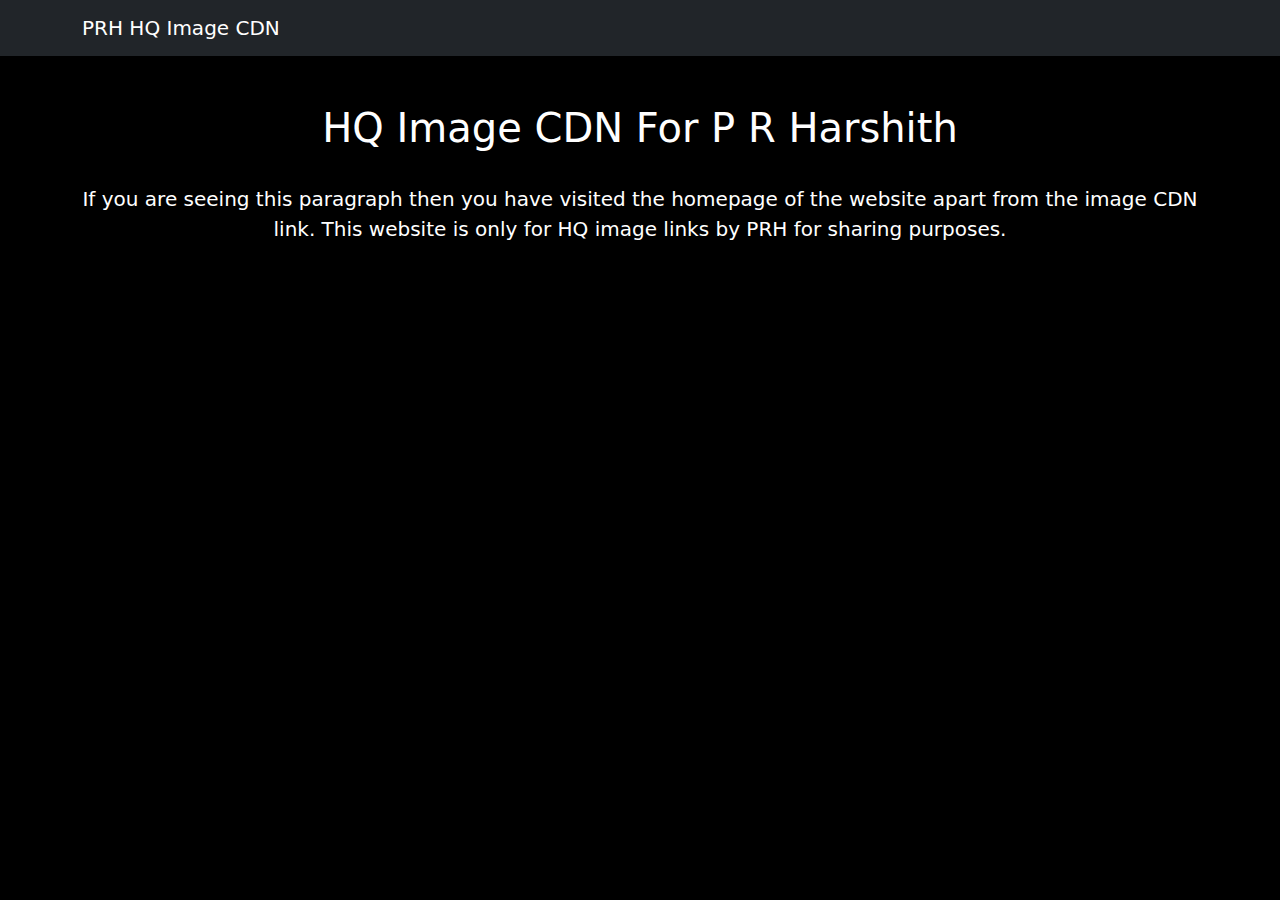
==== index.html @ 56460968 "Add files via upload" ====
<html lang="en">
    <head>
        <meta charset="utf-8" />
        <meta name="viewport" content="width=device-width, initial-scale=1, shrink-to-fit=no" />
        <meta name="description" content="This website provides links to high quality images for various websites by P R HARSHITH" />
        <meta name="author" content="P R HARSHITH" />
        <title>PRH HQ Image CDN Website</title>
        <!-- Favicon-->
        <link rel="icon" type="image/x-icon" href="assets/favicon.ico" />
        <!-- Core theme CSS (includes Bootstrap)-->
        <link href="css/styles.css" rel="stylesheet" />
    </head>
    
    <body>
        <!-- Responsive navbar-->
        <nav class="navbar navbar-expand-lg navbar-dark bg-dark">
            <div class="container">
                <a class="navbar-brand" href="index.html">PRH HQ Image CDN</a>
                <!--<button class="navbar-toggler" type="button" data-bs-toggle="collapse" data-bs-target="#navbarSupportedContent" aria-controls="navbarSupportedContent" aria-expanded="false" aria-label="Toggle navigation"><span class="navbar-toggler-icon"></span></button>-->
                <div class="collapse navbar-collapse" id="navbarSupportedContent">
                    <!--<ul class="navbar-nav ms-auto mb-2 mb-lg-0">
                        <li class="nav-item"><a class="nav-link active" aria-current="page" href="#">Home</a></li>
                        <li class="nav-item"><a class="nav-link" href="#">Link</a></li>
                        <li class="nav-item dropdown">
                            <a class="nav-link dropdown-toggle" id="navbarDropdown" href="#" role="button" data-bs-toggle="dropdown" aria-expanded="false">Dropdown</a>
                            <ul class="dropdown-menu dropdown-menu-end" aria-labelledby="navbarDropdown">
                                <li><a class="dropdown-item" href="#">Action</a></li>
                                <li><a class="dropdown-item" href="#">Another action</a></li>
                                <li><hr class="dropdown-divider" /></li>
                                <li><a class="dropdown-item" href="#">Something else here</a></li>
                            </ul>
                        </li>
                    </ul>-->
                </div>
            </div>
        </nav>
        <!-- Page content-->
        <div class="container">
            <div class="text-center mt-5">
                <h1>HQ Image CDN For P R Harshith</h1><br>
                <p class="lead">If you are seeing this paragraph then you have visited the homepage of the website apart from the image CDN link. This website is only for
                HQ image links by PRH for sharing purposes.</p>
                <!--<p></p>-->
            </div>
        </div>
        <!-- Bootstrap core JS-->
        <!--<script src="https://cdn.jsdelivr.net/npm/bootstrap@5.2.3/dist/js/bootstrap.bundle.min.js"></script>-->
        <!-- Core theme JS-->
        <!--<script src="js/scripts.js"></script>-->

    </body>
</html>
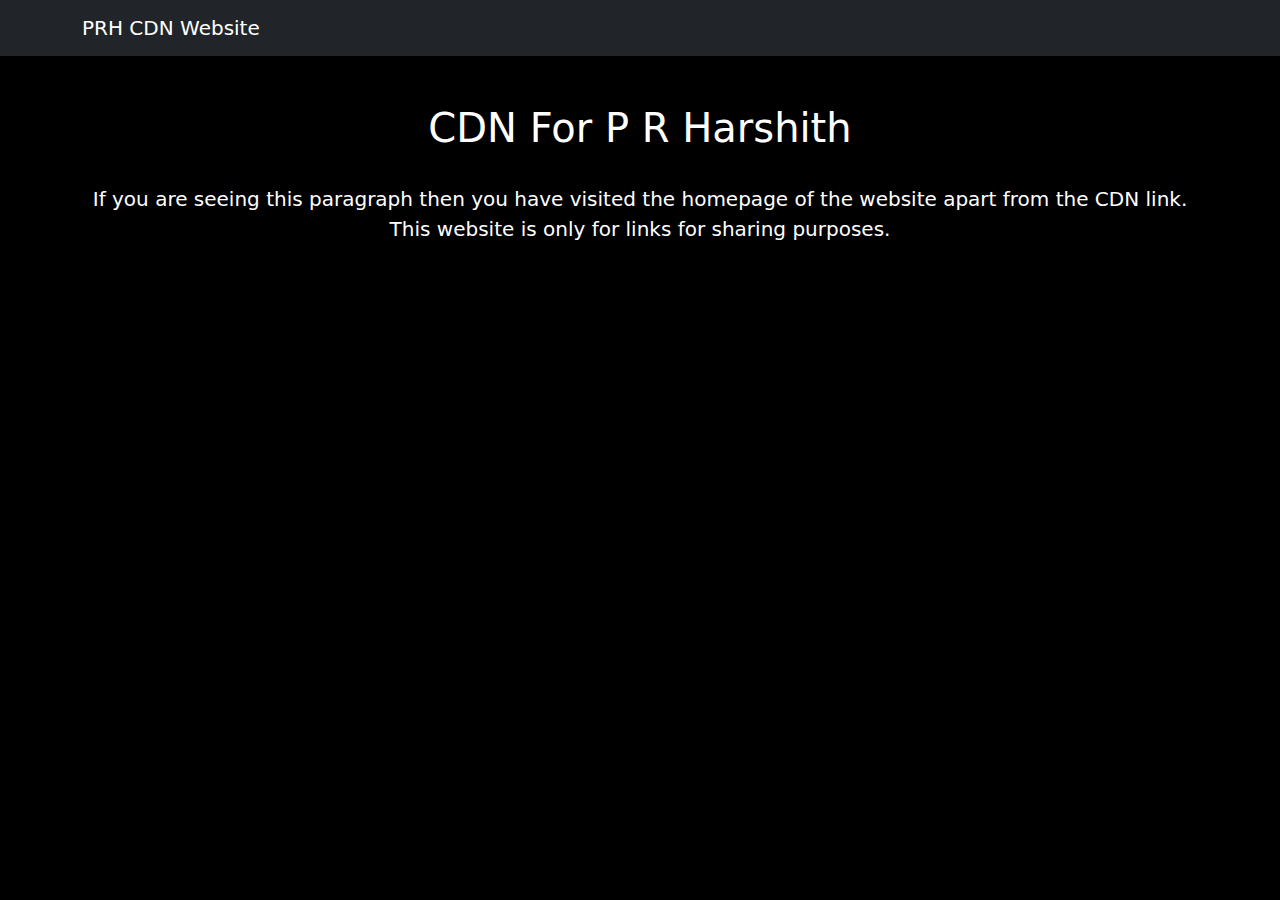
==== commit ed6e7e96: "small web update" ====
--- a/index.html
+++ b/index.html
@@ -4,49 +4,29 @@
         <meta name="viewport" content="width=device-width, initial-scale=1, shrink-to-fit=no" />
         <meta name="description" content="This website provides links to high quality images for various websites by P R HARSHITH" />
         <meta name="author" content="P R HARSHITH" />
-        <title>PRH HQ Image CDN Website</title>
-        <!-- Favicon-->
+        <title>PRH CDN Website</title>
+
         <link rel="icon" type="image/x-icon" href="assets/favicon.ico" />
-        <!-- Core theme CSS (includes Bootstrap)-->
+
         <link href="css/styles.css" rel="stylesheet" />
     </head>
     
     <body>
-        <!-- Responsive navbar-->
+
         <nav class="navbar navbar-expand-lg navbar-dark bg-dark">
             <div class="container">
-                <a class="navbar-brand" href="index.html">PRH HQ Image CDN</a>
-                <!--<button class="navbar-toggler" type="button" data-bs-toggle="collapse" data-bs-target="#navbarSupportedContent" aria-controls="navbarSupportedContent" aria-expanded="false" aria-label="Toggle navigation"><span class="navbar-toggler-icon"></span></button>-->
+                <a class="navbar-brand" href="index.html">PRH CDN Website</a>
                 <div class="collapse navbar-collapse" id="navbarSupportedContent">
-                    <!--<ul class="navbar-nav ms-auto mb-2 mb-lg-0">
-                        <li class="nav-item"><a class="nav-link active" aria-current="page" href="#">Home</a></li>
-                        <li class="nav-item"><a class="nav-link" href="#">Link</a></li>
-                        <li class="nav-item dropdown">
-                            <a class="nav-link dropdown-toggle" id="navbarDropdown" href="#" role="button" data-bs-toggle="dropdown" aria-expanded="false">Dropdown</a>
-                            <ul class="dropdown-menu dropdown-menu-end" aria-labelledby="navbarDropdown">
-                                <li><a class="dropdown-item" href="#">Action</a></li>
-                                <li><a class="dropdown-item" href="#">Another action</a></li>
-                                <li><hr class="dropdown-divider" /></li>
-                                <li><a class="dropdown-item" href="#">Something else here</a></li>
-                            </ul>
-                        </li>
-                    </ul>-->
                 </div>
             </div>
         </nav>
-        <!-- Page content-->
+
         <div class="container">
             <div class="text-center mt-5">
-                <h1>HQ Image CDN For P R Harshith</h1><br>
-                <p class="lead">If you are seeing this paragraph then you have visited the homepage of the website apart from the image CDN link. This website is only for
-                HQ image links by PRH for sharing purposes.</p>
-                <!--<p></p>-->
+                <h1>CDN For P R Harshith</h1><br>
+                <p class="lead">If you are seeing this paragraph then you have visited the homepage of the website apart from the CDN link. This website is only for
+                links for sharing purposes.</p>
             </div>
         </div>
-        <!-- Bootstrap core JS-->
-        <!--<script src="https://cdn.jsdelivr.net/npm/bootstrap@5.2.3/dist/js/bootstrap.bundle.min.js"></script>-->
-        <!-- Core theme JS-->
-        <!--<script src="js/scripts.js"></script>-->
-
     </body>
-</html>
+</html>